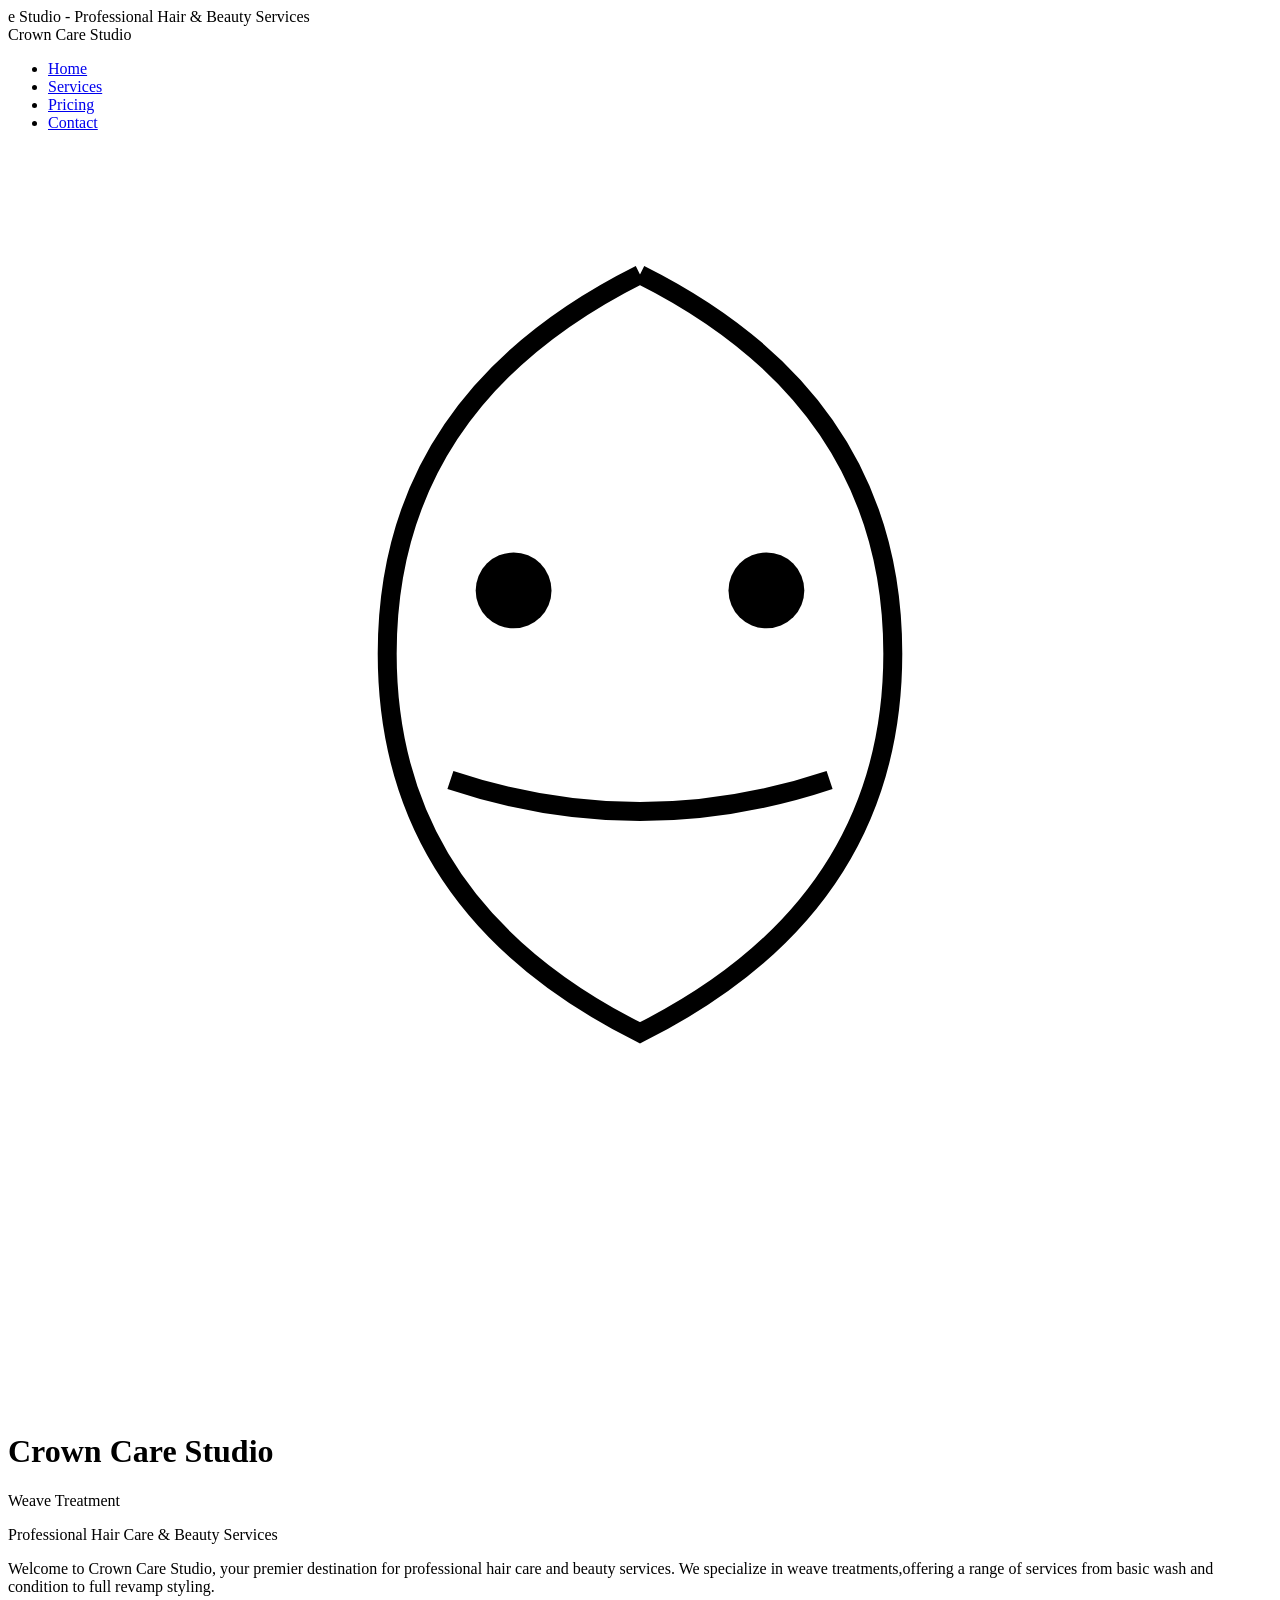
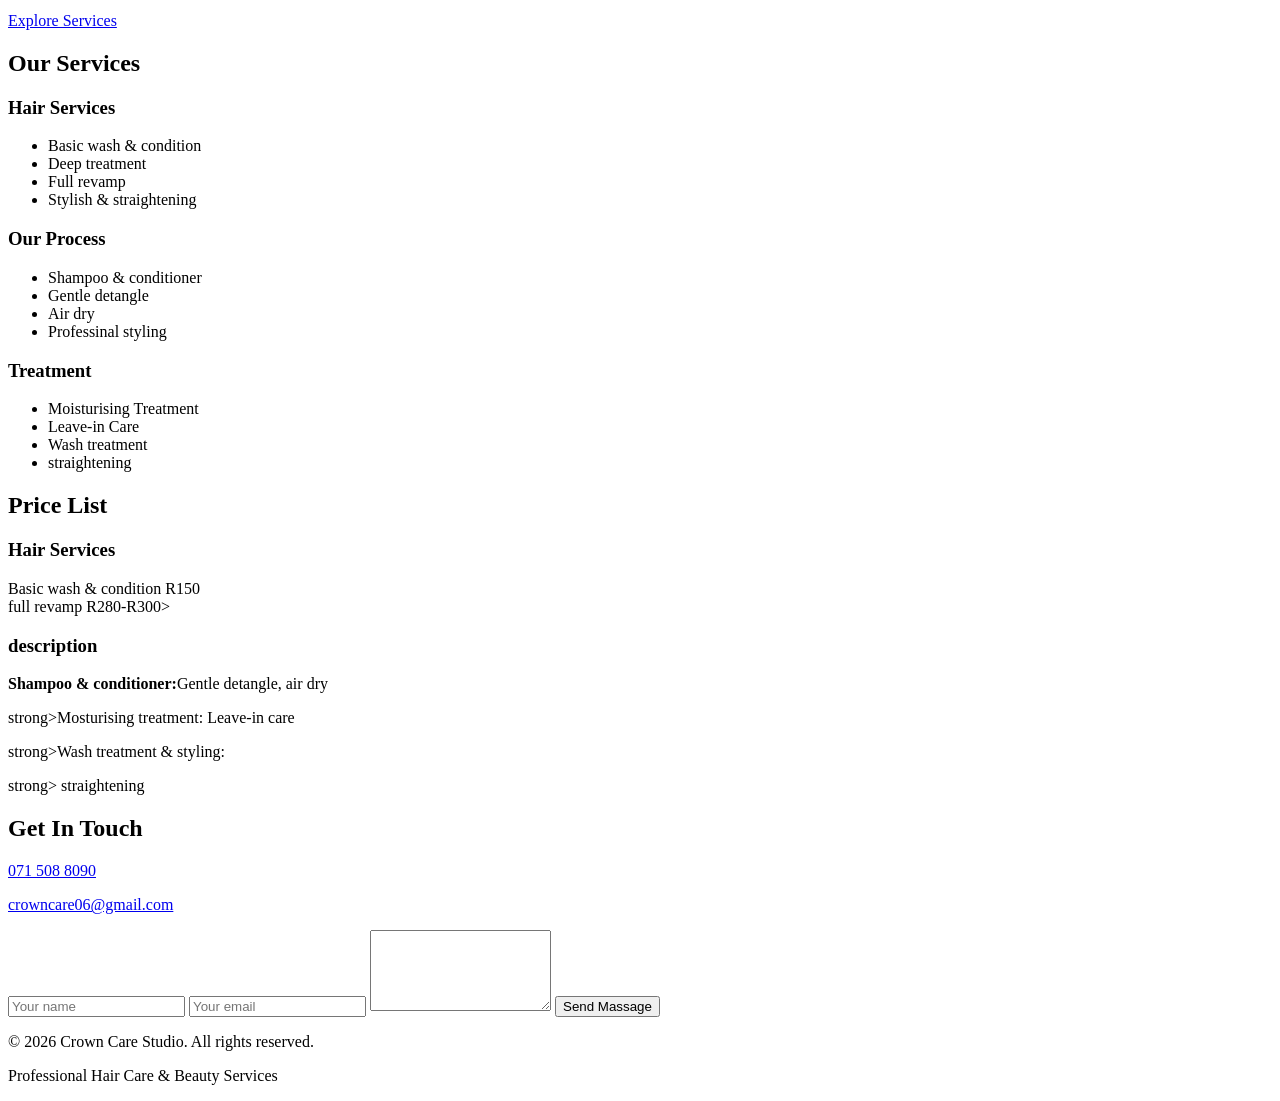
==== index.html @ 7dc84ab8 "Create index.html" ====
<html lang="en">
    <head>
        <meta charset="UTF-8">
        <meta name="viewport" content="width=device-width, initial-scale=1.0">
e Studio - Professional Hair & Beauty Services</title>
        <link rel="stylesheet" href="style.css">
    </head>
    <body>
        <nav class="navbar">
            <div class="container">
                <div class="logo">Crown Care Studio</div>
                <ul class="nav-links">
                    <li><a href="#home">Home</a></li>
                    <li><a href="#services">Services</a></li>
                    <li><a href="#pricing">Pricing</a></li>
                    <li><a href="#contact">Contact</a></li>
                </ul>
                <div class="hamburger">
                    <span></span>
                    <span></span>
                    <span></span>
                </div>
            </div>
        </nav>

    
        <header id="home" class="hero">
            <div class="hero-content">
                <div class="face-illustration">
                    <svg viewBox="0 0 100 100" xmlns="http://www.w3.org/2000/svg">

                        <path d="M50 10 Q70 20 70 40 Q70 60 50 70 Q30 60 30 40 Q30 20
    50 10" stroke="currentColor" fill="none" stroke-width="1.5"/>
                         <circle cx="40" cy="35" r="3" fill="currentColor"/>
                         <circle cx="60" cy="35" r="3" fill="currentColor"/>
                         <path d="M35 50 Q50 55 65 50" stroke="currentColor"
    fill="none" stroke-width="1.5"/>
                    </svg>
                </div>
                <h1 class="main-title">Crown Care Studio</h1>
                <p class="tagline">Weave Treatment</p>
                <p class="subtitle">Professional Hair Care & Beauty Services</p>
                    Welcome to Crown Care Studio, your premier destination for professional hair care and beauty services.
                     We specialize in weave treatments,offering a range of services from basic wash and condition to full revamp styling.
                </p>
                <a href="#services" class="cta-button">Explore Services</a>
            </div>
        </header>

        <section id="Services" class="Services">
            <div class="container">
                <h2>Our Services</h2>
                <div class="divider"></div>

                <div class="services-grid">
                    <div class="service-card">
                        <h3>Hair Services</h3>
                        <ul>
                            <li>Basic wash & condition</li>
                            <li>Deep treatment</li>
                            <li>Full revamp</li>
                            <li>Stylish & straightening</li>
                        </ul>
                    </div>

                    <div class="services-card">
                        <h3>Our Process</h3>
                        <ul>
                            <li>Shampoo & conditioner</li>
                            <li>Gentle detangle</li>
                            <li>Air dry</li>
                            <li>Professinal styling</li>
                        </ul>
                    </div>

                    <div class="services-card">
                        <h3>Treatment</h3>
                        <ul>
                            <li>Moisturising Treatment</li>
                            <li>Leave-in Care</li>
                            <li>Wash treatment</li>
                            <li>straightening</li>
                        </ul>
                    </div>
                </div>
            </div>
        </section>


        <section id="pricing" class="pricing">
            <div class="container">
                <h2>Price List</h2>
                <div class="divider"></div>

                <div class="pricing-list">
                    <h3>Hair Services</h3>

                    <div class="pricing-list">
                        <div class="pricing-item">
                            <span class="services-name">Basic wash & condition</span>
                            <span class="Price">R150</span>
                        </div>
                        <div class="pricing-item">
                            <span class="services-name">full revamp</span>
                            <span class="Price">R280-R300></span>
                        </div>
                    </div>

                    <h3 class="description-heading">description</h3>
                    <div class="divider"></div>

                    <div class="description">
                        <p><strong>Shampoo & conditioner:</strong>Gentle detangle,
    air dry</p>
                        <p>strong>Mosturising treatment:</strong> Leave-in care</p>
                        <p>strong>Wash treatment & styling:</p>strong> straightening</p>
                    </div>
                </div>
            </div>
        </section>

        <section id="Contact" class="Contact">
            <div class="container">
                <h2>Get In Touch</h2>
                <div class="divider"></div>

                <div class="contact-content">
                    <div class="contact-info">
                        <p class="contact-item">
                            <a href="tel:+27715088090">071 508 8090</a>
                        </p>
                        <p class="contact-item">
    <a href="mailto:crowncare06@gmail.com">crowncare06@gmail.com</a>
                        </p>
                    </div>

                    <form class="contact-form">
                        <input type="text" placeholder="Your name" required>
                        <input type="email" placeholder="Your email" required>
                        <textarea placeholder="Your Message" rows="5" required>
    </textarea>
                        <button type="submit" class="submit-button">Send
    Massage</button>
                    </form>
                </div>
            </div>
        </section>

        <Footer class="Footer">
            <div class="container">
                <p>&copy; 2026 Crown Care Studio. All rights reserved.</p>
                <p>Professional Hair Care & Beauty Services</p>
            </div>
        <footer>

        <script src="script.js"></script>
        </body>
        </html>
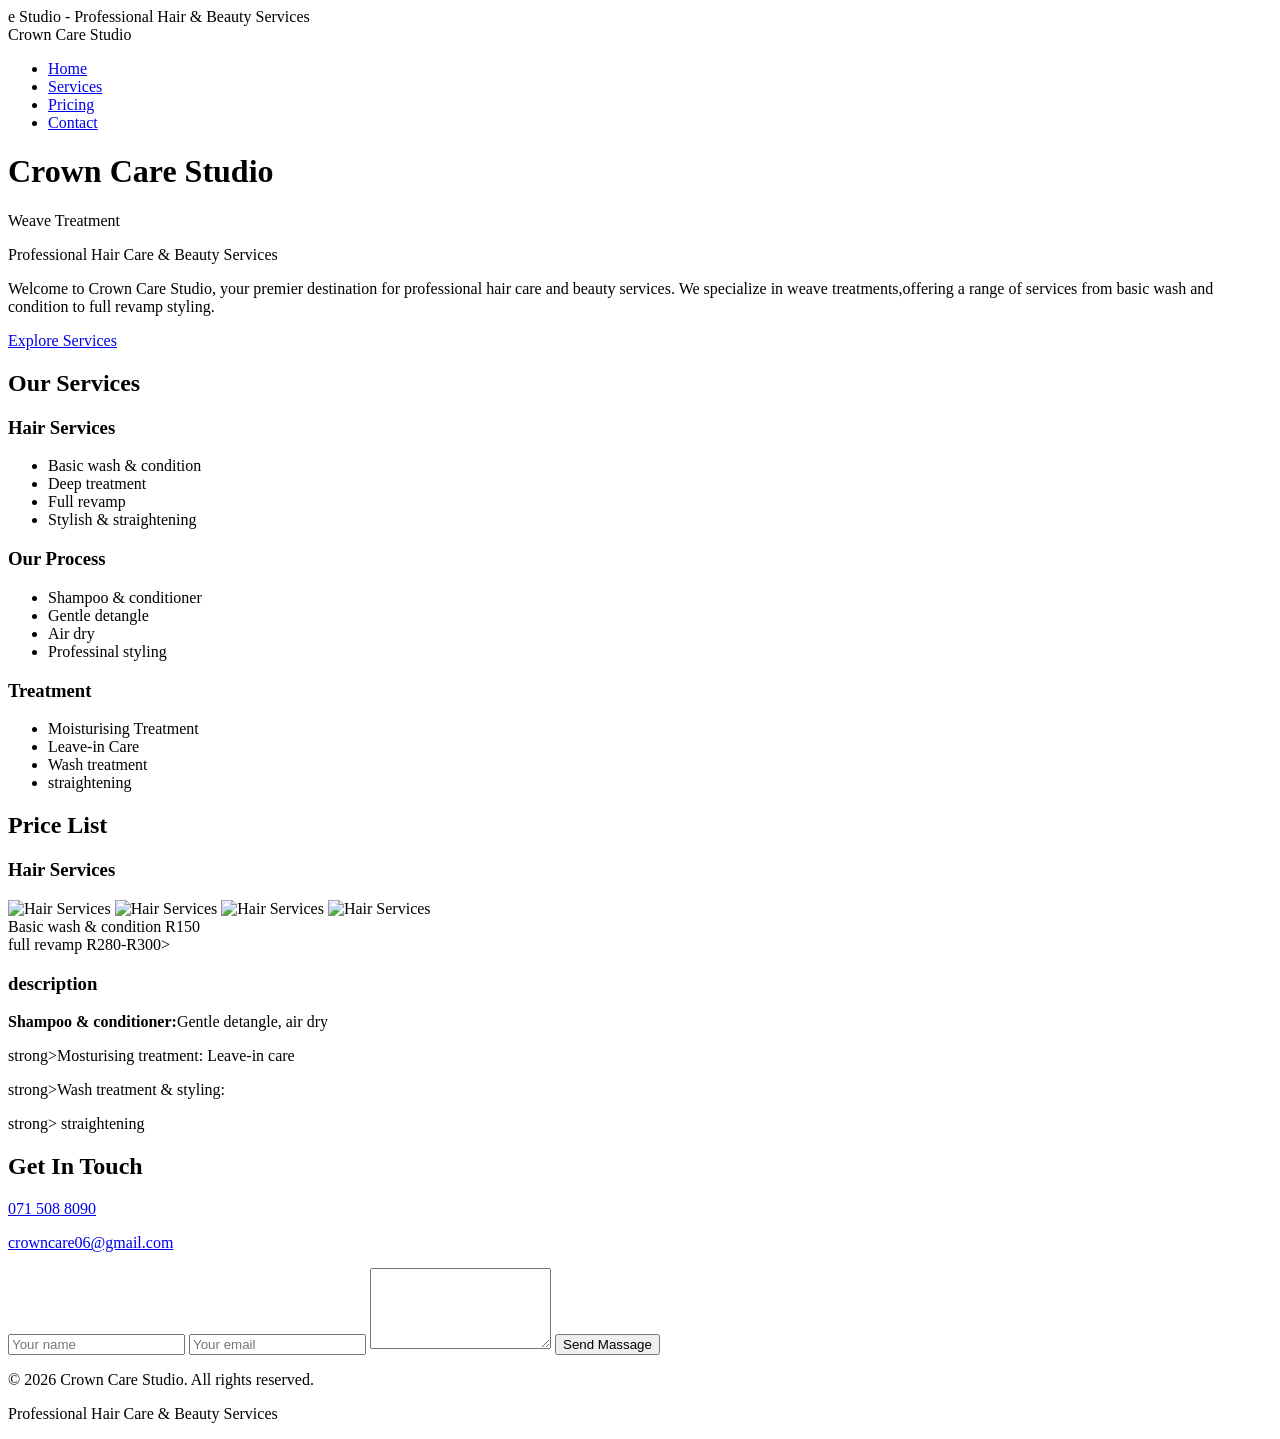
==== commit c1ff0033: "first commit" ====
--- a/index.html
+++ b/index.html
@@ -15,27 +15,9 @@
                     <li><a href="#pricing">Pricing</a></li>
                     <li><a href="#contact">Contact</a></li>
                 </ul>
-                <div class="hamburger">
-                    <span></span>
-                    <span></span>
-                    <span></span>
-                </div>
             </div>
         </nav>
-
-    
-        <header id="home" class="hero">
-            <div class="hero-content">
-                <div class="face-illustration">
-                    <svg viewBox="0 0 100 100" xmlns="http://www.w3.org/2000/svg">
-
-                        <path d="M50 10 Q70 20 70 40 Q70 60 50 70 Q30 60 30 40 Q30 20
-    50 10" stroke="currentColor" fill="none" stroke-width="1.5"/>
-                         <circle cx="40" cy="35" r="3" fill="currentColor"/>
-                         <circle cx="60" cy="35" r="3" fill="currentColor"/>
-                         <path d="M35 50 Q50 55 65 50" stroke="currentColor"
-    fill="none" stroke-width="1.5"/>
-                    </svg>
+      
                 </div>
                 <h1 class="main-title">Crown Care Studio</h1>
                 <p class="tagline">Weave Treatment</p>
@@ -94,6 +76,10 @@
 
                 <div class="pricing-list">
                     <h3>Hair Services</h3>
+                    <img src="images/picture 1.jpg" alt="Hair Services" class="pricing-image">
+                    <img src="images/picture 2.jpg" alt="Hair Services" class="pricing-image">
+                    <img src="images/picture 3.jpg" alt="Hair Services" class="pricing-image">  
+                    <img src="images/picture 4.jpg" alt="Hair Services" class="pricing-image">
 
                     <div class="pricing-list">
                         <div class="pricing-item">
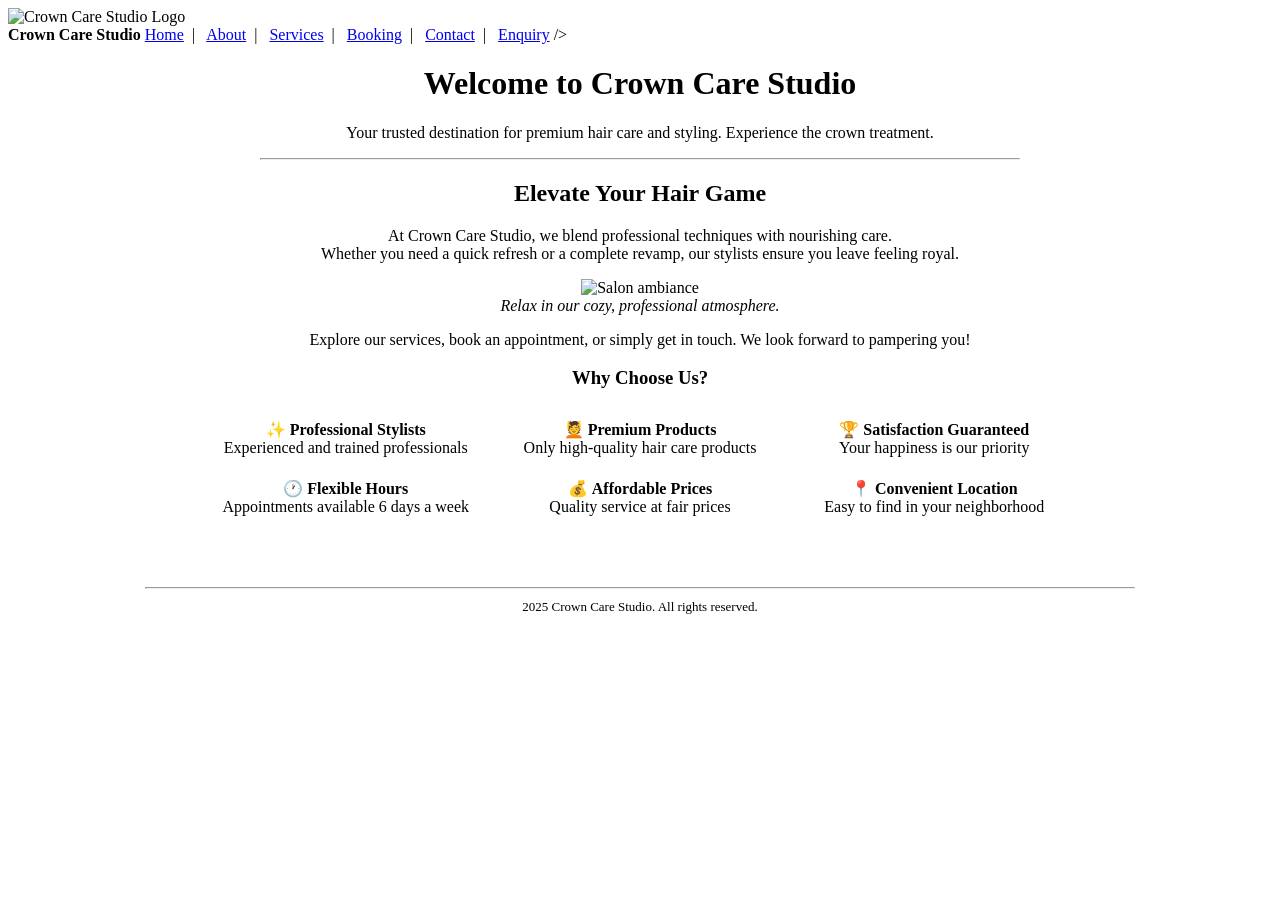
==== commit 8acfb912: "first commit" ====
--- a/index.html
+++ b/index.html
@@ -1,147 +1,74 @@
+<!DOCTYPE html>
 <html lang="en">
-    <head>
-        <meta charset="UTF-8">
-        <meta name="viewport" content="width=device-width, initial-scale=1.0">
-e Studio - Professional Hair & Beauty Services</title>
-        <link rel="stylesheet" href="style.css">
-    </head>
-    <body>
-        <nav class="navbar">
-            <div class="container">
-                <div class="logo">Crown Care Studio</div>
-                <ul class="nav-links">
-                    <li><a href="#home">Home</a></li>
-                    <li><a href="#services">Services</a></li>
-                    <li><a href="#pricing">Pricing</a></li>
-                    <li><a href="#contact">Contact</a></li>
-                </ul>
-            </div>
-        </nav>
-      
-                </div>
-                <h1 class="main-title">Crown Care Studio</h1>
-                <p class="tagline">Weave Treatment</p>
-                <p class="subtitle">Professional Hair Care & Beauty Services</p>
-                    Welcome to Crown Care Studio, your premier destination for professional hair care and beauty services.
-                     We specialize in weave treatments,offering a range of services from basic wash and condition to full revamp styling.
-                </p>
-                <a href="#services" class="cta-button">Explore Services</a>
-            </div>
-        </header>
+<head>
+    <meta charset="UTF-8">
+    <meta name="viewport" content="width=device-width, initial-scale=1.0">
+    <title>Crown Care Studio - Home</title>
+</head>
+<body >
 
-        <section id="Services" class="Services">
-            <div class="container">
-                <h2>Our Services</h2>
-                <div class="divider"></div>
+<!-- ==================== HEADER / NAVIGATION ==================== -->
 
-                <div class="services-grid">
-                    <div class="service-card">
-                        <h3>Hair Services</h3>
-                        <ul>
-                            <li>Basic wash & condition</li>
-                            <li>Deep treatment</li>
-                            <li>Full revamp</li>
-                            <li>Stylish & straightening</li>
-                        </ul>
-                    </div>
+                        <img src="images/logo.png" alt="Crown Care Studio Logo" width="80" height="80">
+                        <br><strong>Crown Care Studio</strong>
+                    </td>
+                    
+                        <a href="index.html">Home</a>&nbsp;&nbsp;|&nbsp;&nbsp;
+                        <a href="about.html">About</a>&nbsp;&nbsp;|&nbsp;&nbsp;
+                        <a href="services.html">Services</a>&nbsp;&nbsp;|&nbsp;&nbsp;
+                        <a href="booking.html">Booking</a>&nbsp;&nbsp;|&nbsp;&nbsp;
+                        <a href="contact.html">Contact</a>&nbsp;&nbsp;|&nbsp;&nbsp;
+                        <a href="enquiry.html">Enquiry</a>
+                    </td>
+                </tr>
+             />
+        
+    
+    </tr>
+</table>
 
-                    <div class="services-card">
-                        <h3>Our Process</h3>
-                        <ul>
-                            <li>Shampoo & conditioner</li>
-                            <li>Gentle detangle</li>
-                            <li>Air dry</li>
-                            <li>Professinal styling</li>
-                        </ul>
-                    </div>
+<!-- ==================== MAIN CONTENT ==================== -->
+<h1 align="center">Welcome to Crown Care Studio</h1>
+<p align="center">Your trusted destination for premium hair care and styling. Experience the crown treatment.</p>
 
-                    <div class="services-card">
-                        <h3>Treatment</h3>
-                        <ul>
-                            <li>Moisturising Treatment</li>
-                            <li>Leave-in Care</li>
-                            <li>Wash treatment</li>
-                            <li>straightening</li>
-                        </ul>
-                    </div>
-                </div>
-            </div>
-        </section>
+<hr width="60%">
 
+<h2 align="center">Elevate Your Hair Game</h2>
+<p align="center">At Crown Care Studio, we blend professional techniques with nourishing care.<br>
+Whether you need a quick refresh or a complete revamp, our stylists ensure you leave feeling royal.</p>
 
-        <section id="pricing" class="pricing">
-            <div class="container">
-                <h2>Price List</h2>
-                <div class="divider"></div>
+<div align="center">
+    <img src="images/salon.jpg" alt="Salon ambiance" width="400" height="250"><br>
+    <em>Relax in our cozy, professional atmosphere.</em>
+</div>
 
-                <div class="pricing-list">
-                    <h3>Hair Services</h3>
-                    <img src="images/picture 1.jpg" alt="Hair Services" class="pricing-image">
-                    <img src="images/picture 2.jpg" alt="Hair Services" class="pricing-image">
-                    <img src="images/picture 3.jpg" alt="Hair Services" class="pricing-image">  
-                    <img src="images/picture 4.jpg" alt="Hair Services" class="pricing-image">
+<p align="center">Explore our services, book an appointment, or simply get in touch. We look forward to pampering you!</p>
 
-                    <div class="pricing-list">
-                        <div class="pricing-item">
-                            <span class="services-name">Basic wash & condition</span>
-                            <span class="Price">R150</span>
-                        </div>
-                        <div class="pricing-item">
-                            <span class="services-name">full revamp</span>
-                            <span class="Price">R280-R300></span>
-                        </div>
-                    </div>
+<h3 align="center">Why Choose Us?</h3>
+<table align="center" width="70%" border="0" cellpadding="10">
+    <tr>
+        <td valign="top" width="33%" align="center">✨ <strong>Professional Stylists</strong><br>Experienced and trained professionals</td>
+        <td valign="top" width="33%" align="center">💆 <strong>Premium Products</strong><br>Only high-quality hair care products</td>
+        <td valign="top" width="33%" align="center">🏆 <strong>Satisfaction Guaranteed</strong><br>Your happiness is our priority</td>
+    </tr>
+    <tr>
+        <td valign="top" align="center">🕐 <strong>Flexible Hours</strong><br>Appointments available 6 days a week</td>
+        <td valign="top" align="center">💰 <strong>Affordable Prices</strong><br>Quality service at fair prices</td>
+        <td valign="top" align="center">📍 <strong>Convenient Location</strong><br>Easy to find in your neighborhood</td>
+    </tr>
+</table>
 
-                    <h3 class="description-heading">description</h3>
-                    <div class="divider"></div>
+<!-- ==================== FOOTER ==================== -->
+<br><br>
+<table width="100%" border="0" cellpadding="15" cellspacing="0" bgcolor="white">
+    <tr>
+        <td align="center">
+            <hr width="80%">
+            <font size="2">2025 Crown Care Studio. All rights reserved.</font>
+        
+    
+    </tr>
+</table>
 
-                    <div class="description">
-                        <p><strong>Shampoo & conditioner:</strong>Gentle detangle,
-    air dry</p>
-                        <p>strong>Mosturising treatment:</strong> Leave-in care</p>
-                        <p>strong>Wash treatment & styling:</p>strong> straightening</p>
-                    </div>
-                </div>
-            </div>
-        </section>
-
-        <section id="Contact" class="Contact">
-            <div class="container">
-                <h2>Get In Touch</h2>
-                <div class="divider"></div>
-
-                <div class="contact-content">
-                    <div class="contact-info">
-                        <p class="contact-item">
-                            <a href="tel:+27715088090">071 508 8090</a>
-                        </p>
-                        <p class="contact-item">
-    <a href="mailto:crowncare06@gmail.com">crowncare06@gmail.com</a>
-                        </p>
-                    </div>
-
-                    <form class="contact-form">
-                        <input type="text" placeholder="Your name" required>
-                        <input type="email" placeholder="Your email" required>
-                        <textarea placeholder="Your Message" rows="5" required>
-    </textarea>
-                        <button type="submit" class="submit-button">Send
-    Massage</button>
-                    </form>
-                </div>
-            </div>
-        </section>
-
-        <Footer class="Footer">
-            <div class="container">
-                <p>&copy; 2026 Crown Care Studio. All rights reserved.</p>
-                <p>Professional Hair Care & Beauty Services</p>
-            </div>
-        <footer>
-
-        <script src="script.js"></script>
-        </body>
-        </html>
-
-                    
-                            
+</body>
+</html>
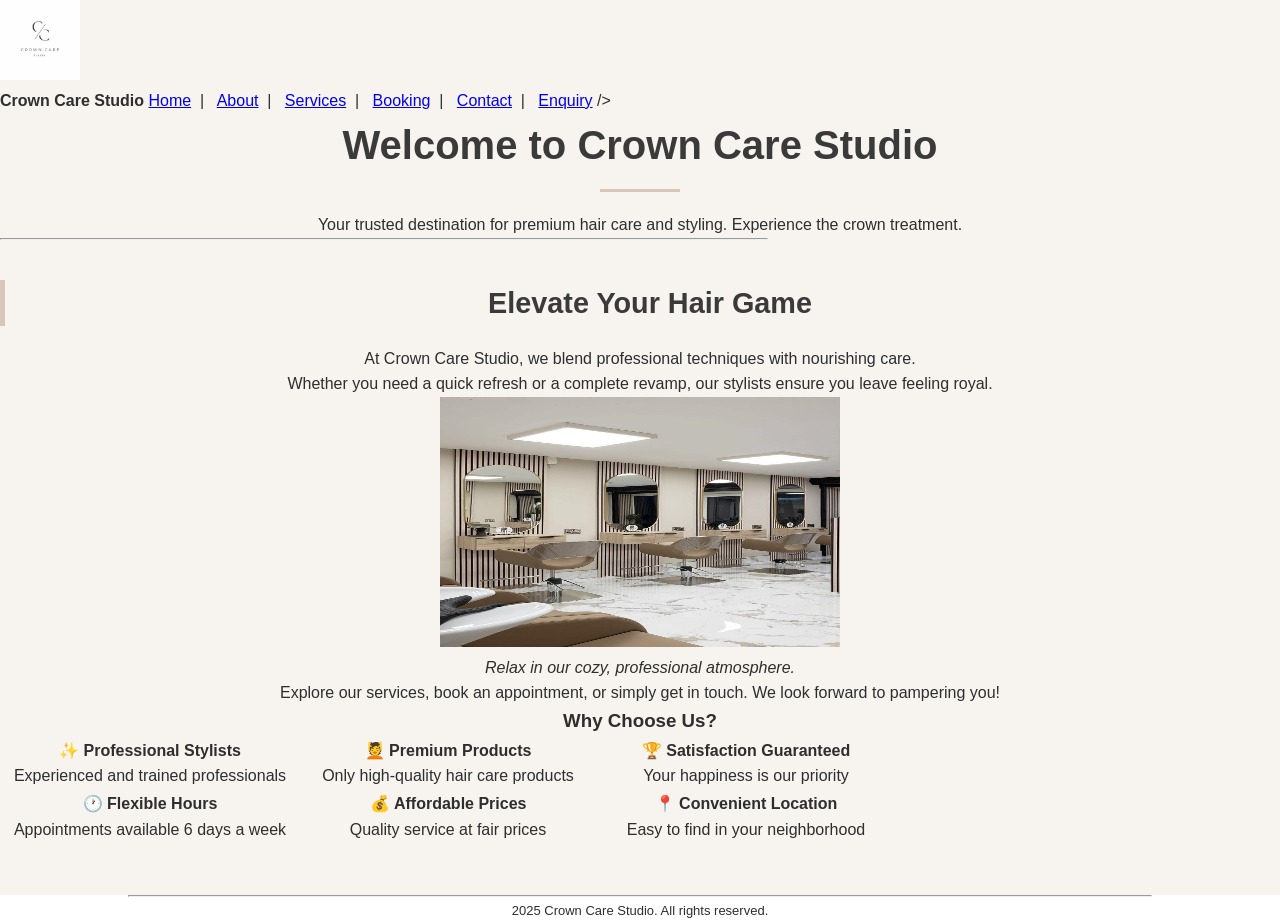
==== commit c174aa87: "Update index.html" ====
--- a/index.html
+++ b/index.html
@@ -4,12 +4,14 @@
     <meta charset="UTF-8">
     <meta name="viewport" content="width=device-width, initial-scale=1.0">
     <title>Crown Care Studio - Home</title>
+    <link rel="stylesheet" href="style.css"
+    <link rel="stylesheet" href="home.css"
 </head>
 <body >
 
 <!-- ==================== HEADER / NAVIGATION ==================== -->
 
-                        <img src="images/logo.png" alt="Crown Care Studio Logo" width="80" height="80">
+                        <img src="images/logo.jpeg" alt="Crown Care Studio Logo" width="80" height="80">
                         <br><strong>Crown Care Studio</strong>
                     </td>
                     
@@ -38,7 +40,7 @@
 Whether you need a quick refresh or a complete revamp, our stylists ensure you leave feeling royal.</p>
 
 <div align="center">
-    <img src="images/salon.jpg" alt="Salon ambiance" width="400" height="250"><br>
+    <img src="images/salon.jpeg" alt="Salon ambiance" width="400" height="250"><br>
     <em>Relax in our cozy, professional atmosphere.</em>
 </div>
 
@@ -71,4 +73,4 @@
 </table>
 
 </body>
-</html>+</html>
--- a/home.css
+++ b/home.css
@@ -0,0 +1,45 @@
+ .features-grid {
+    display: flex;
+    flex-wrap: wrap;
+    gap: 25px;
+    margin: 30px 0;
+}
+
+.feature {
+    background-color: #FFFFFF;
+    flex: 1;
+    min-width: 180px;
+    text-align: center;
+    padding: 20px;
+    border-radius: 15px;
+    transition: transform 0.3s ease;
+    box-shadow: 0 3px 10px rgba(0,0,0,0.05);
+}
+
+.feature:hover {
+    transform: translateY(-5px);
+}
+
+.feature-icon {
+    font-size: 2.5rem;
+    display: block;
+    margin-bottom: 10px;
+}
+
+.salon-image {
+    text-align: center;
+    margin: 30px 0;
+}
+
+.salon-image img {
+    width: 100%;
+    max-width: 500px;
+    border-radius: 15px;
+    box-shadow: 0 5px 15px rgba(0,0,0,0.1);
+}
+
+.welcome-text {
+    text-align: center;
+    font-size: 1.1rem;
+    margin: 20px 0;
+}
